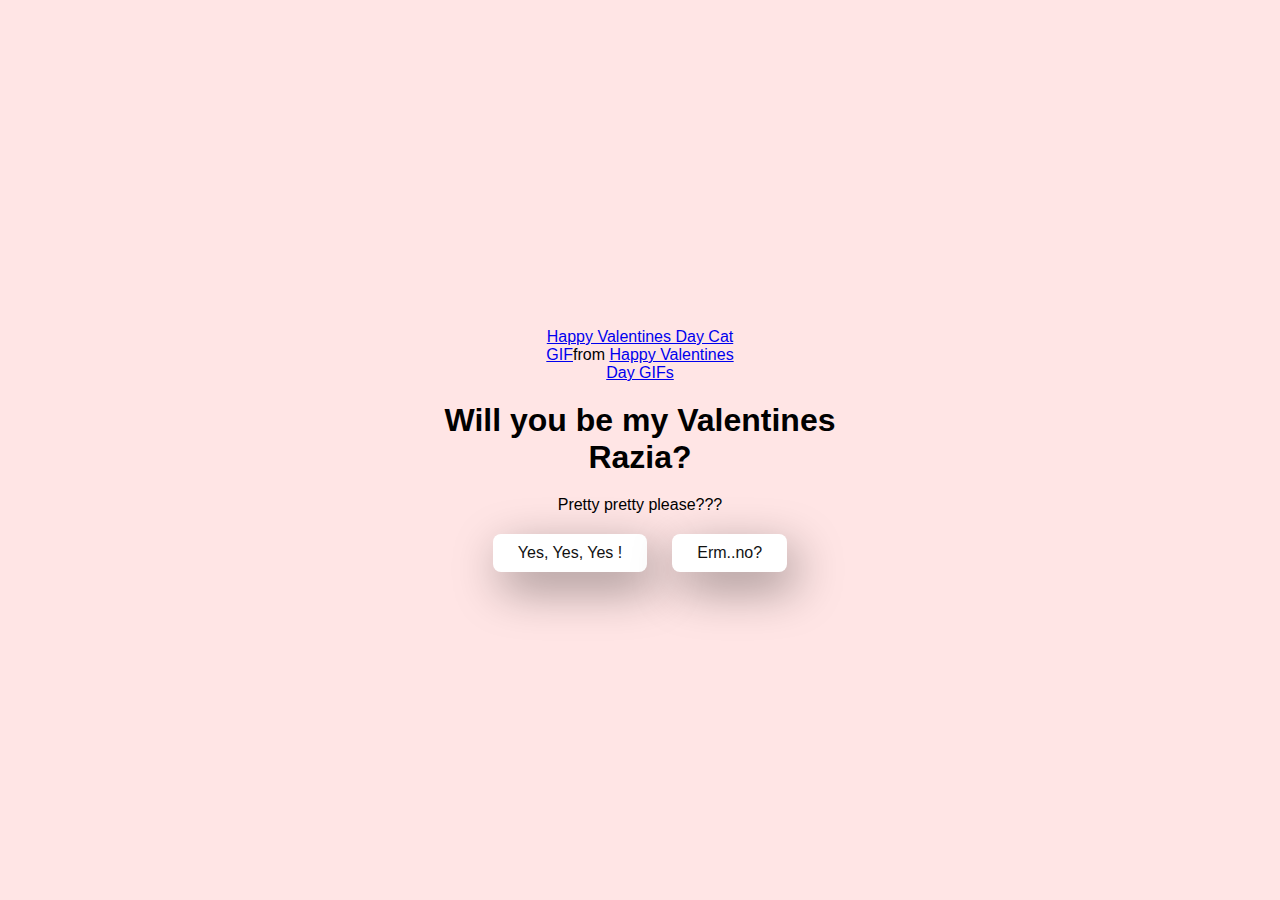
==== index.html @ 02201de3 "Add files via upload" ====
<!DOCTYPE html>
<html lang="eng">
    <head>
        <meta charset="UTF-8">
        <meta name="viewport" content="width=device-width, initial-scale=1.0">
        <title>For the prettiest woman in the word <3</title>

        <link rel="stylesheet" href="./style.css" />
    </head>
    <body>
        <div class="container">
            <div class="tenor-gif-embed" data-postid="16527356" data-share-method="host" data-aspect-ratio="1.0596" data-width="100%"><a href="https://tenor.com/view/happy-valentines-day-cat-cute-heart-love-gif-16527356">Happy Valentines Day Cat GIF</a>from <a href="https://tenor.com/search/happy+valentines+day-gifs">Happy Valentines Day GIFs</a></div> <script type="text/javascript" async src="https://tenor.com/embed.js"></script>
            <h1>Will you be my Valentines Razia?</h1>
            <p>Pretty pretty please???</p>

            <div class="btn">
                <a href="yes.html">Yes, Yes, Yes !</a>
                <a href="no.html">Erm..no?</a>
            </div>
        </div>
    </body>
</html>
---- style.css ----
* {
    margin: 0;
    padding: 0;
    box-sizing: border-box;
    font-family: sans-serif;
}

body {
    width: 100%;
    min-height: 100vh;
    display: flex;
    justify-content: center;
    align-items: center;
    background-color: #ffe5e5;

}

.container {
    display: flex;
    flex-direction: column;
    text-align: center;
    align-items: center;
    gap: 20px;
    max-width: 500px;  
    margin: 20px;

}

.container .tenor-gif-embed {
    max-width: 200px;
}

.container .btn {
    display: flex;
    gap: 25px;

}

.btn a {
    text-decoration: none;
    color: #111;
    background-color: #fff;
    padding: 10px 25px;
    border-radius: 8px;
    box-shadow: 0.5rem 1rem 3rem hsl(0, 0%, 0%, 0.4);
}
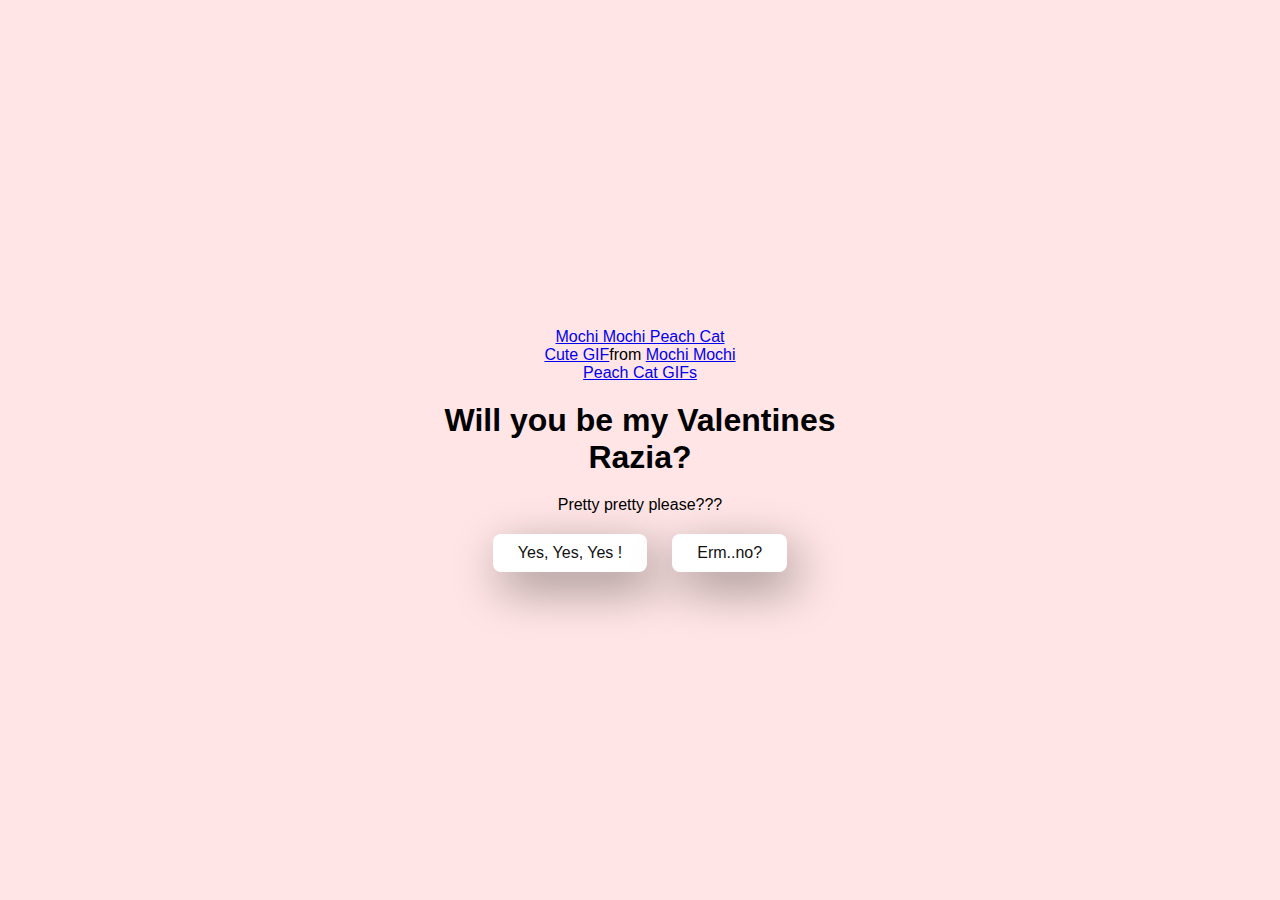
==== commit 33e41511: "Update index.html" ====
--- a/index.html
+++ b/index.html
@@ -3,13 +3,13 @@
     <head>
         <meta charset="UTF-8">
         <meta name="viewport" content="width=device-width, initial-scale=1.0">
-        <title>For the prettiest woman in the word <3</title>
+        <title>For the prettiest woman in the word</title>
 
         <link rel="stylesheet" href="./style.css" />
     </head>
     <body>
         <div class="container">
-            <div class="tenor-gif-embed" data-postid="16527356" data-share-method="host" data-aspect-ratio="1.0596" data-width="100%"><a href="https://tenor.com/view/happy-valentines-day-cat-cute-heart-love-gif-16527356">Happy Valentines Day Cat GIF</a>from <a href="https://tenor.com/search/happy+valentines+day-gifs">Happy Valentines Day GIFs</a></div> <script type="text/javascript" async src="https://tenor.com/embed.js"></script>
+            <div class="tenor-gif-embed" data-postid="17748866" data-share-method="host" data-aspect-ratio="1.30081" data-width="100%"><a href="https://tenor.com/view/mochi-mochi-peach-cat-cute-kitty-cats-pat-head-gif-17748866">Mochi Mochi Peach Cat Cute GIF</a>from <a href="https://tenor.com/search/mochi+mochi+peach+cat-gifs">Mochi Mochi Peach Cat GIFs</a></div> <script type="text/javascript" async src="https://tenor.com/embed.js"></script>
             <h1>Will you be my Valentines Razia?</h1>
             <p>Pretty pretty please???</p>
 
@@ -19,4 +19,4 @@
             </div>
         </div>
     </body>
-</html>+</html>
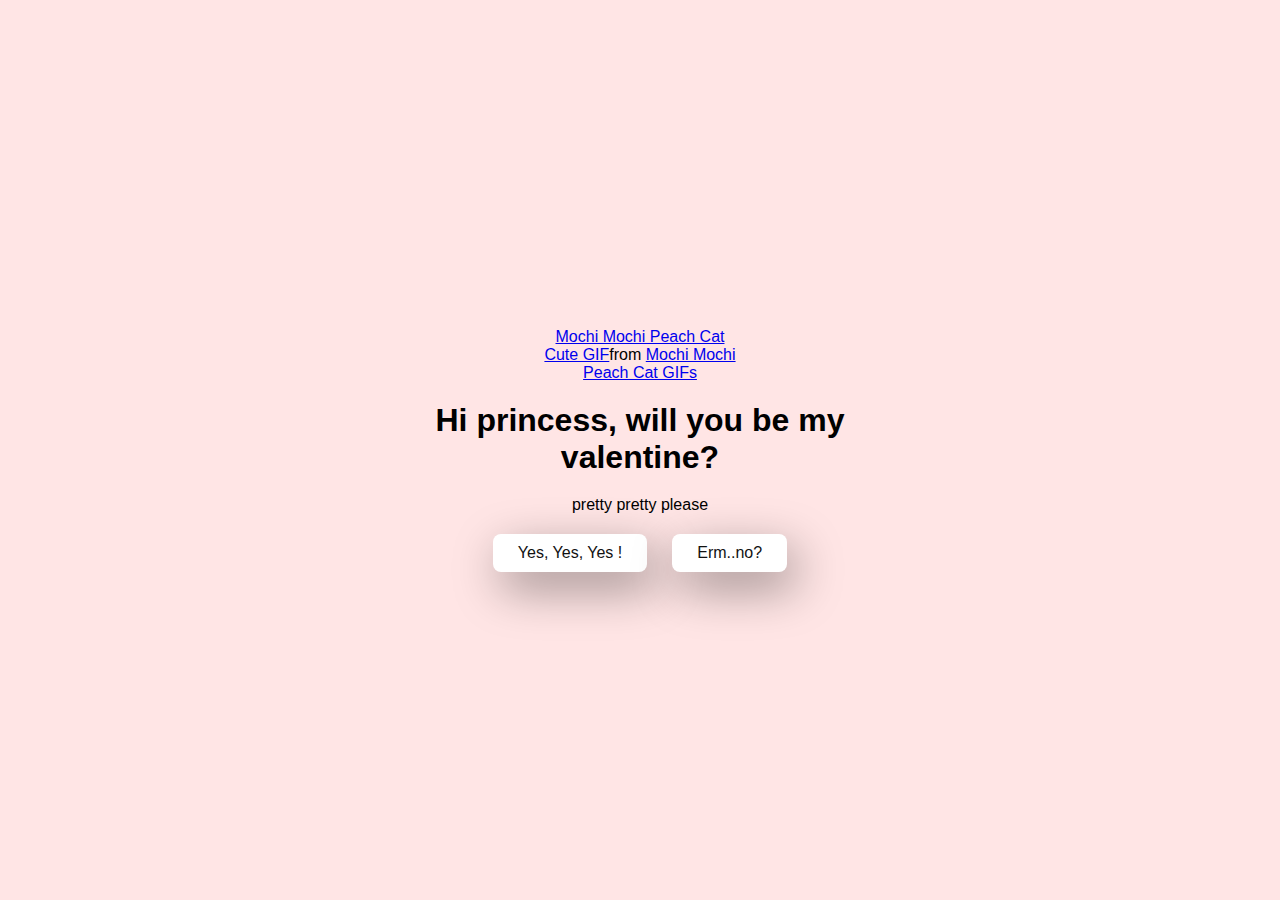
==== commit b4479920: "Update index.html" ====
--- a/index.html
+++ b/index.html
@@ -10,8 +10,8 @@
     <body>
         <div class="container">
             <div class="tenor-gif-embed" data-postid="17748866" data-share-method="host" data-aspect-ratio="1.30081" data-width="100%"><a href="https://tenor.com/view/mochi-mochi-peach-cat-cute-kitty-cats-pat-head-gif-17748866">Mochi Mochi Peach Cat Cute GIF</a>from <a href="https://tenor.com/search/mochi+mochi+peach+cat-gifs">Mochi Mochi Peach Cat GIFs</a></div> <script type="text/javascript" async src="https://tenor.com/embed.js"></script>
-            <h1>Will you be my Valentines Razia?</h1>
-            <p>Pretty pretty please???</p>
+            <h1>Hi princess, will you be my valentine?</h1>
+            <p>pretty pretty please</p>
 
             <div class="btn">
                 <a href="yes.html">Yes, Yes, Yes !</a>
